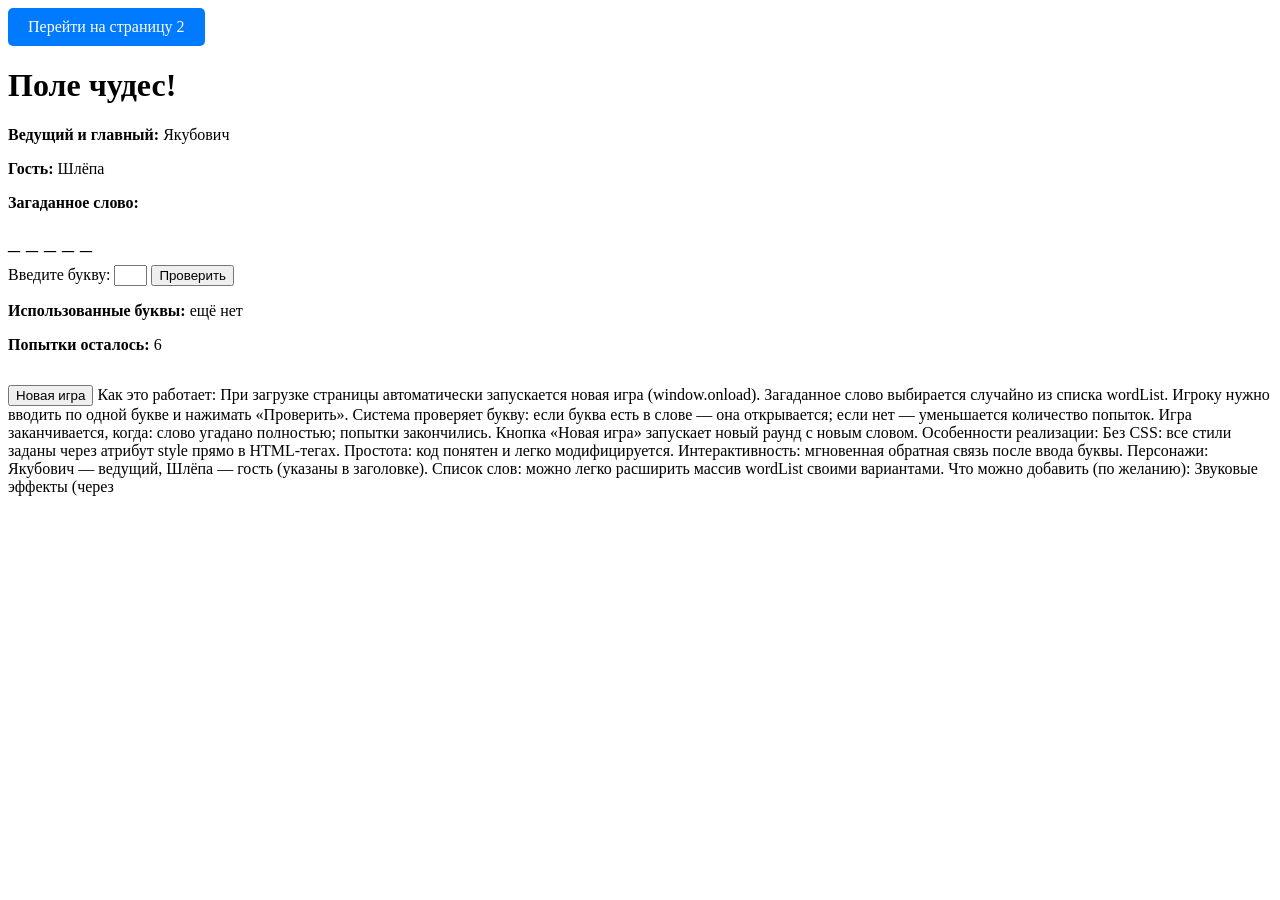
==== index.html @ eab50509 "Update index.html" ====
<!DOCTYPE html>
<html>
<a href="page2.html" class="button">Перейти на страницу 2</a>

<style>
.button {
    display: inline-block;
    padding: 10px 20px;
    background-color: #007bff;
    color: white;
    text-decoration: none;
    border-radius: 5px;
}
.button:hover { background-color: #0056b3; }
</style>

<head>
    <title>Поле чудес с Якубовичем и Шлёпой</title>
</head>
<body>
    <h1>Поле чудес!</h1>
    <p><strong>Ведущий и главный:</strong> <span id="host">Якубович</span></p>
    <p><strong>Гость:</strong> <span id="guest">Шлёпа</span></p>

    <div>
        <p><strong>Загаданное слово:</strong></p>
        <div id="word-display" style="font-size: 24px; margin: 10px 0;"></div>
    </div>

    <div>
        <label for="letter-input">Введите букву:</label>
        <input type="text" id="letter-input" maxlength="1" size="2">
        <button onclick="checkLetter()">Проверить</button>
    </div>

    <div style="margin-top: 15px;">
        <p><strong>Использованные буквы:</strong> <span id="used-letters"></span></p>
        <p><strong>Попытки осталось:</strong> <span id="attempts-left">6</span></p>
    </div>

    <div id="message" style="margin-top: 15px; font-weight: bold;"></div>

    <button onclick="startNewGame()" style="margin-top: 15px;">Новая игра</button>

    <script>
        let secretWord = '';
        let displayedWord = [];
        let usedLetters = [];
        let attemptsLeft = 6;
        const wordList = ['кот', 'шлёпа', 'игра', 'поле', 'чудес', 'якубович'];

        function startNewGame() {
            secretWord = wordList[Math.floor(Math.random() * wordList.length)];
            displayedWord = Array(secretWord.length).fill('_');
            usedLetters = [];
            attemptsLeft = 6;

            updateDisplay();
            document.getElementById('message').textContent = '';
            document.getElementById('letter-input').value = '';
        }

        function updateDisplay() {
            document.getElementById('word-display').textContent = displayedWord.join(' ');
            document.getElementById('used-letters').textContent = usedLetters.join(', ') || 'ещё нет';
            document.getElementById('attempts-left').textContent = attemptsLeft;
        }

        function checkLetter() {
            const input = document.getElementById('letter-input');
            const letter = input.value.toLowerCase().trim();

            if (!letter || usedLetters.includes(letter)) {
                return;
            }

            usedLetters.push(letter);
            let isCorrect = false;

            for (let i = 0; i < secretWord.length; i++) {
                if (secretWord[i] === letter) {
                    displayedWord[i] = letter;
                    isCorrect = true;
                }
            }

            if (!isCorrect) {
                attemptsLeft--;
            }

            updateDisplay();
            input.value = '';

            if (displayedWord.join('') === secretWord) {
                document.getElementById('message').textContent = 'Поздравляем! Вы угадали слово: ' + secretWord;
            } else if (attemptsLeft <= 0) {
                document.getElementById('message').textContent = 'Игра окончена! Загаданное слово: ' + secretWord;
            }
        }

        // Запуск первой игры при загрузке страницы
        window.onload = startNewGame;
    </script>
</body>
</html>
Как это работает:
При загрузке страницы автоматически запускается новая игра (window.onload).

Загаданное слово выбирается случайно из списка wordList.

Игроку нужно вводить по одной букве и нажимать «Проверить».

Система проверяет букву:

если буква есть в слове — она открывается;

если нет — уменьшается количество попыток.

Игра заканчивается, когда:

слово угадано полностью;

попытки закончились.

Кнопка «Новая игра» запускает новый раунд с новым словом.

Особенности реализации:
Без CSS: все стили заданы через атрибут style прямо в HTML‑тегах.

Простота: код понятен и легко модифицируется.

Интерактивность: мгновенная обратная связь после ввода буквы.

Персонажи: Якубович — ведущий, Шлёпа — гость (указаны в заголовке).

Список слов: можно легко расширить массив wordList своими вариантами.

Что можно добавить (по желанию):
Звуковые эффекты (через <audio>).

Счётчик очков.

Уровни сложности (слова разной длины).

Анимации (через JavaScript и setTimeout).

Хотите, я доработаю какой‑то блок или добавлю новую функцию?

Я
Алиса
Конечно! Вот обновлённая версия игры с категориями — теперь пользователь видит, к какой категории относится загаданное слово.

html
<!DOCTYPE html>
<html>
<head>
    <title>Поле чудес с Якубовичем и Шлёпой</title>
</head>
<body>
    <h1>Поле чудес!</h1>
    <p><strong>Ведущий:</strong> <span id="host">Якубович</span></p>
    <p><strong>Гость:</strong> <span id="guest">Шлёпа</span></p>

    <div>
        <p><strong>Категория:</strong> <span id="category"></span></p>
        <p><strong>Загаданное слово:</strong></p>
        <div id="word-display" style="font-size: 24px; margin: 10px 0;"></div>
    </div>

    <div>
        <label for="letter-input">Введите букву:</label>
        <input type="text" id="letter-input" maxlength="1" size="2">
        <button onclick="checkLetter()">Проверить</button>
    </div>

    <div style="margin-top: 15px;">
        <p><strong>Использованные буквы:</strong> <span id="used-letters"></span></p>
        <p><strong>Попытки осталось:</strong> <span id="attempts-left">6</span></p>
    </div>

    <div id="message" style="margin-top: 15px; font-weight: bold;"></div>

    <button onclick="startNewGame()" style="margin-top: 15px;">Новая игра</button>

    <script>
        let secretWord = '';
        let displayedWord = [];
        let usedLetters = [];
        let attemptsLeft = 6;
        let currentCategory = '';

        // Словарь категорий и слов
        const categories = {
            'Животные': ['кот', 'собака', 'тигр', 'лев', 'заяц', 'белка'],
            'Еда': ['яблоко', 'банан', 'пицца', 'торт', 'сыр', 'хлеб'],
            'Города': ['Москва', 'Париж', 'Лондон', 'Берлин', 'Токио', 'Рим'],
            'Профессии': ['врач', 'учитель', 'программист', 'повар', 'пилот', 'инженер'],
            'Предметы': ['стол', 'стул', 'лампа', 'книга', 'ручка', 'телефон']
        };

        function startNewGame() {
            // Выбираем случайную категорию
            const categoryNames = Object.keys(categories);
            currentCategory = categoryNames[Math.floor(Math.random() * categoryNames.length)];

            // Выбираем случайное слово из выбранной категории
            const wordsInCategory = categories[currentCategory];
            secretWord = wordsInCategory[Math.floor(Math.random() * wordsInCategory.length)].toLowerCase();

            displayedWord = Array(secretWord.length).fill('_');
            usedLetters = [];
            attemptsLeft = 6;

            updateDisplay();
            document.getElementById('message').textContent = '';
            document.getElementById('letter-input').value = '';
            // Показываем категорию
            document.getElementById('category').textContent = currentCategory;
        }

        function updateDisplay() {
            document.getElementById('word-display').textContent = displayedWord.join(' ');
            document.getElementById('used-letters').textContent = usedLetters.join(', ') || 'ещё нет';
            document.getElementById('attempts-left').textContent = attemptsLeft;
        }

        function checkLetter() {
            const input = document.getElementById('letter-input');
            const letter = input.value.toLowerCase().trim();

            if (!letter || usedLetters.includes(letter)) {
                return;
            }

            usedLetters.push(letter);
            let isCorrect = false;

            for (let i = 0; i < secretWord.length; i++) {
                if (secretWord[i] === letter) {
                    displayedWord[i] = letter;
                    isCorrect = true;
                }
            }

            if (!isCorrect) {
                attemptsLeft--;
            }

            updateDisplay();
            input.value = '';

            if (displayedWord.join('') === secretWord) {
                document.getElementById('message').textContent = 'Поздравляем! Вы угадали слово: ' + secretWord + ' (категория: ' + currentCategory + ')';
            } else if (attemptsLeft <= 0) {
                document.getElementById('message').textContent = 'Игра окончена! Загаданное слово: ' + secretWord + ' (категория: ' + currentCategory + ')';
            }
        }

        // Запуск первой игры при загрузке страницы
        window.onload = startNewGame;
    </script>
</body>
</html>
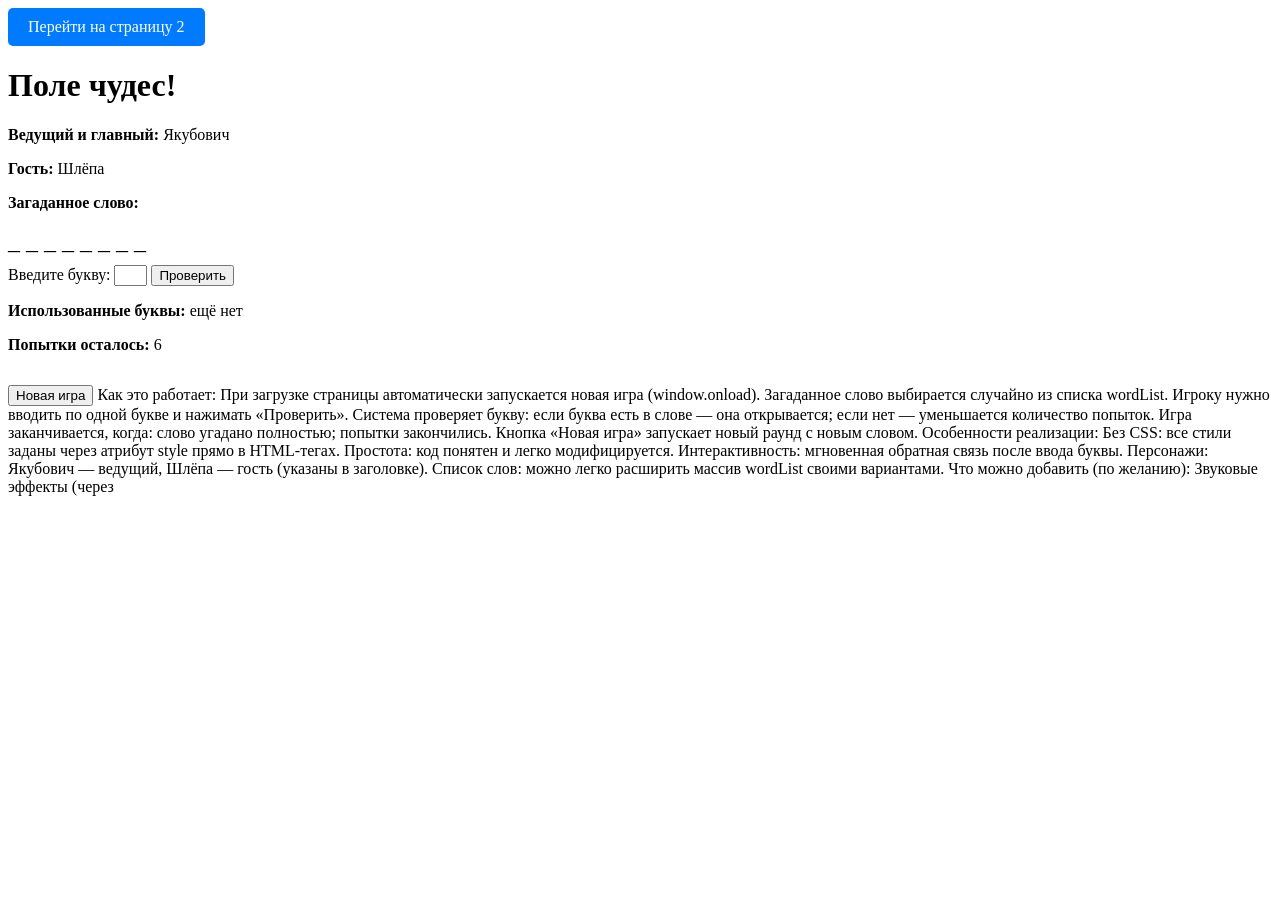
==== commit a7a75d5c: "Update index.html" ====
--- a/index.html
+++ b/index.html
@@ -1,6 +1,6 @@
 <!DOCTYPE html>
 <html>
-<a href="page2.html" class="button">Перейти на страницу 2</a>
+<a href="saper.html" class="button">Перейти на страницу 2</a>
 
 <style>
 .button {
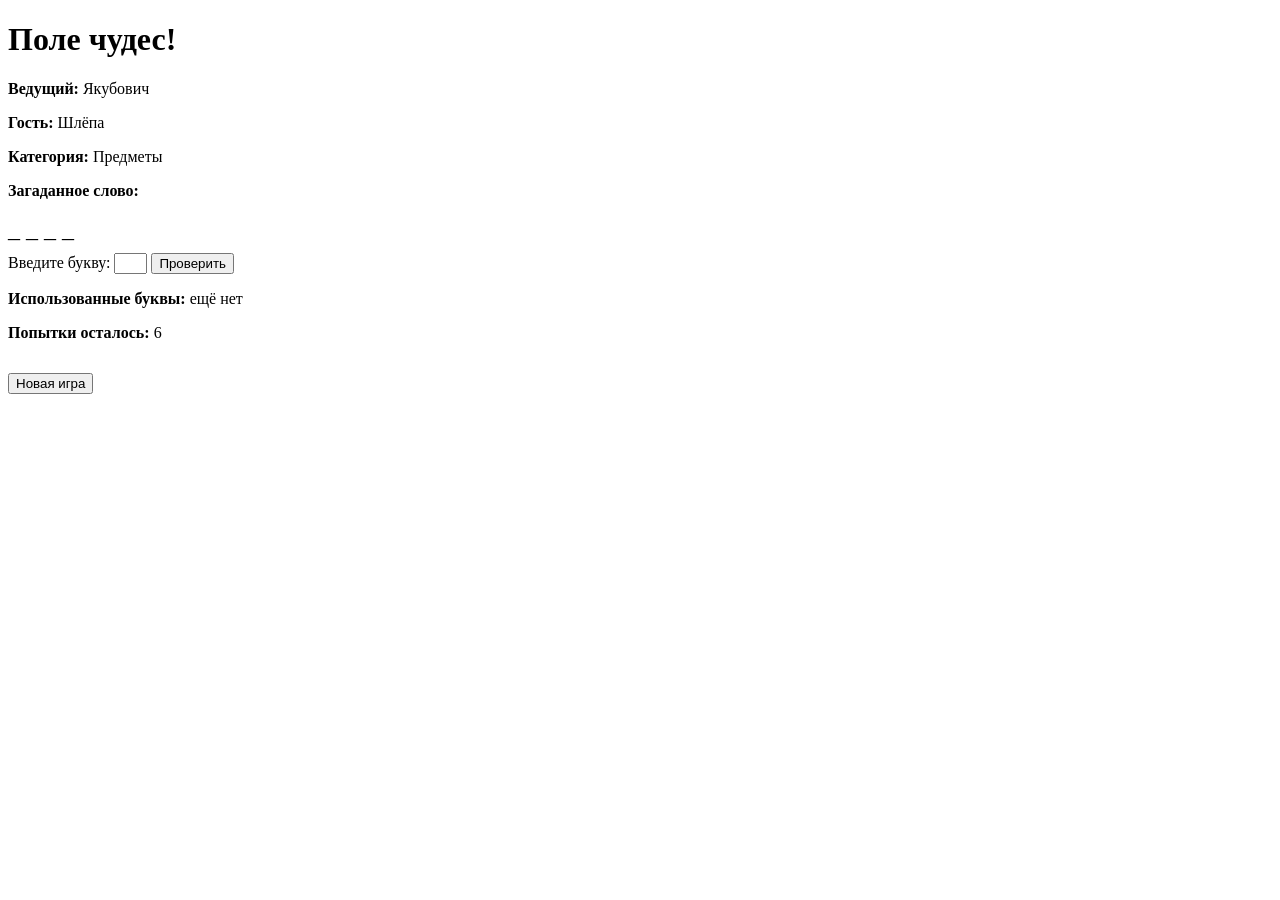
==== commit aaa08ca7: "Update index.html" ====
--- a/index.html
+++ b/index.html
@@ -1,156 +1,4 @@
-<!DOCTYPE html>
-<html>
-<a href="saper.html" class="button">Перейти на страницу 2</a>
 
-<style>
-.button {
-    display: inline-block;
-    padding: 10px 20px;
-    background-color: #007bff;
-    color: white;
-    text-decoration: none;
-    border-radius: 5px;
-}
-.button:hover { background-color: #0056b3; }
-</style>
-
-<head>
-    <title>Поле чудес с Якубовичем и Шлёпой</title>
-</head>
-<body>
-    <h1>Поле чудес!</h1>
-    <p><strong>Ведущий и главный:</strong> <span id="host">Якубович</span></p>
-    <p><strong>Гость:</strong> <span id="guest">Шлёпа</span></p>
-
-    <div>
-        <p><strong>Загаданное слово:</strong></p>
-        <div id="word-display" style="font-size: 24px; margin: 10px 0;"></div>
-    </div>
-
-    <div>
-        <label for="letter-input">Введите букву:</label>
-        <input type="text" id="letter-input" maxlength="1" size="2">
-        <button onclick="checkLetter()">Проверить</button>
-    </div>
-
-    <div style="margin-top: 15px;">
-        <p><strong>Использованные буквы:</strong> <span id="used-letters"></span></p>
-        <p><strong>Попытки осталось:</strong> <span id="attempts-left">6</span></p>
-    </div>
-
-    <div id="message" style="margin-top: 15px; font-weight: bold;"></div>
-
-    <button onclick="startNewGame()" style="margin-top: 15px;">Новая игра</button>
-
-    <script>
-        let secretWord = '';
-        let displayedWord = [];
-        let usedLetters = [];
-        let attemptsLeft = 6;
-        const wordList = ['кот', 'шлёпа', 'игра', 'поле', 'чудес', 'якубович'];
-
-        function startNewGame() {
-            secretWord = wordList[Math.floor(Math.random() * wordList.length)];
-            displayedWord = Array(secretWord.length).fill('_');
-            usedLetters = [];
-            attemptsLeft = 6;
-
-            updateDisplay();
-            document.getElementById('message').textContent = '';
-            document.getElementById('letter-input').value = '';
-        }
-
-        function updateDisplay() {
-            document.getElementById('word-display').textContent = displayedWord.join(' ');
-            document.getElementById('used-letters').textContent = usedLetters.join(', ') || 'ещё нет';
-            document.getElementById('attempts-left').textContent = attemptsLeft;
-        }
-
-        function checkLetter() {
-            const input = document.getElementById('letter-input');
-            const letter = input.value.toLowerCase().trim();
-
-            if (!letter || usedLetters.includes(letter)) {
-                return;
-            }
-
-            usedLetters.push(letter);
-            let isCorrect = false;
-
-            for (let i = 0; i < secretWord.length; i++) {
-                if (secretWord[i] === letter) {
-                    displayedWord[i] = letter;
-                    isCorrect = true;
-                }
-            }
-
-            if (!isCorrect) {
-                attemptsLeft--;
-            }
-
-            updateDisplay();
-            input.value = '';
-
-            if (displayedWord.join('') === secretWord) {
-                document.getElementById('message').textContent = 'Поздравляем! Вы угадали слово: ' + secretWord;
-            } else if (attemptsLeft <= 0) {
-                document.getElementById('message').textContent = 'Игра окончена! Загаданное слово: ' + secretWord;
-            }
-        }
-
-        // Запуск первой игры при загрузке страницы
-        window.onload = startNewGame;
-    </script>
-</body>
-</html>
-Как это работает:
-При загрузке страницы автоматически запускается новая игра (window.onload).
-
-Загаданное слово выбирается случайно из списка wordList.
-
-Игроку нужно вводить по одной букве и нажимать «Проверить».
-
-Система проверяет букву:
-
-если буква есть в слове — она открывается;
-
-если нет — уменьшается количество попыток.
-
-Игра заканчивается, когда:
-
-слово угадано полностью;
-
-попытки закончились.
-
-Кнопка «Новая игра» запускает новый раунд с новым словом.
-
-Особенности реализации:
-Без CSS: все стили заданы через атрибут style прямо в HTML‑тегах.
-
-Простота: код понятен и легко модифицируется.
-
-Интерактивность: мгновенная обратная связь после ввода буквы.
-
-Персонажи: Якубович — ведущий, Шлёпа — гость (указаны в заголовке).
-
-Список слов: можно легко расширить массив wordList своими вариантами.
-
-Что можно добавить (по желанию):
-Звуковые эффекты (через <audio>).
-
-Счётчик очков.
-
-Уровни сложности (слова разной длины).
-
-Анимации (через JavaScript и setTimeout).
-
-Хотите, я доработаю какой‑то блок или добавлю новую функцию?
-
-Я
-Алиса
-Конечно! Вот обновлённая версия игры с категориями — теперь пользователь видит, к какой категории относится загаданное слово.
-
-html
 <!DOCTYPE html>
 <html>
 <head>
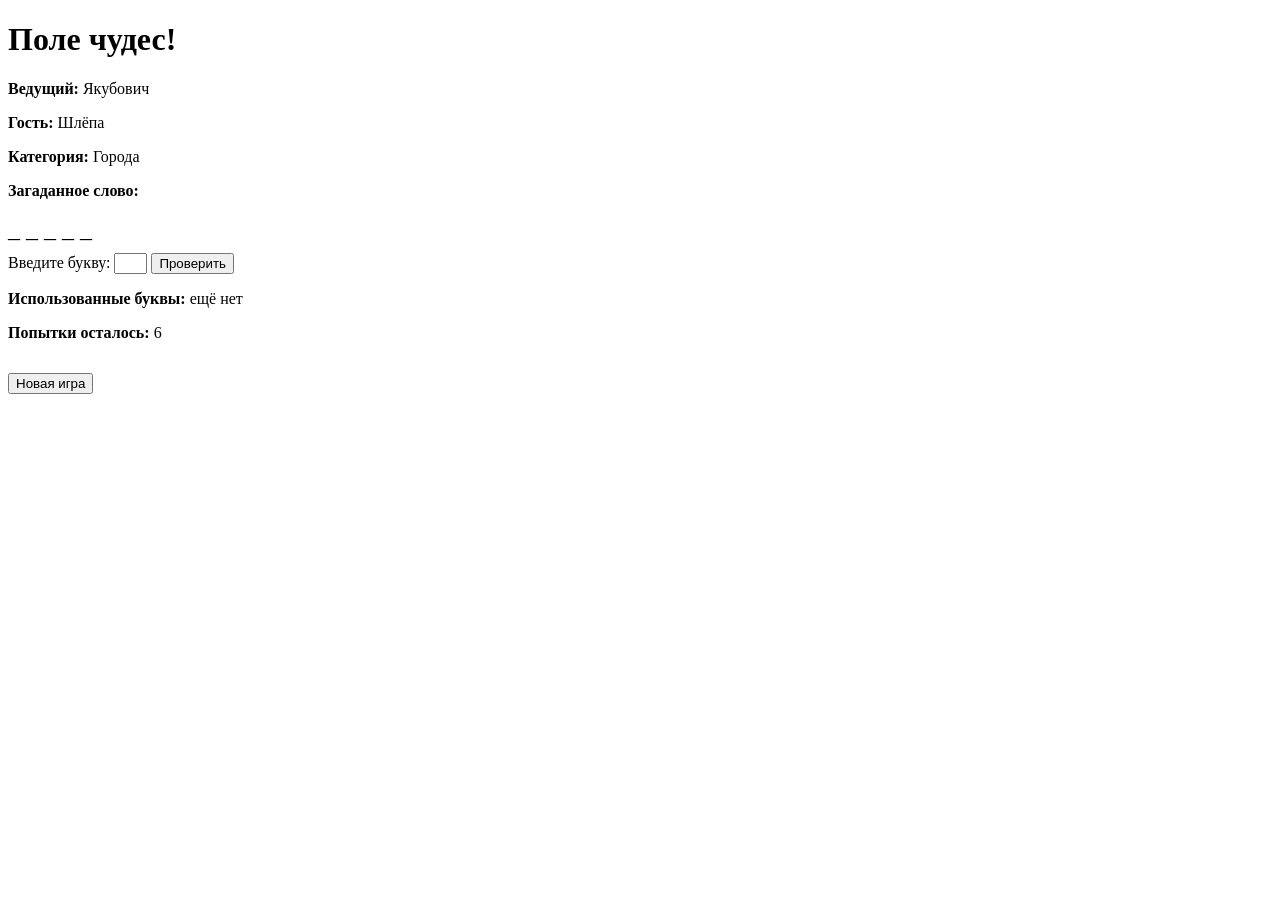
==== commit c06cde6b: "Update index.html" ====
--- a/index.html
+++ b/index.html
@@ -34,7 +34,7 @@
         let secretWord = '';
         let displayedWord = [];
         let usedLetters = [];
-        let attemptsLeft = 6;
+        let attemptsLeft = 10;
         let currentCategory = '';
 
         // Словарь категорий и слов
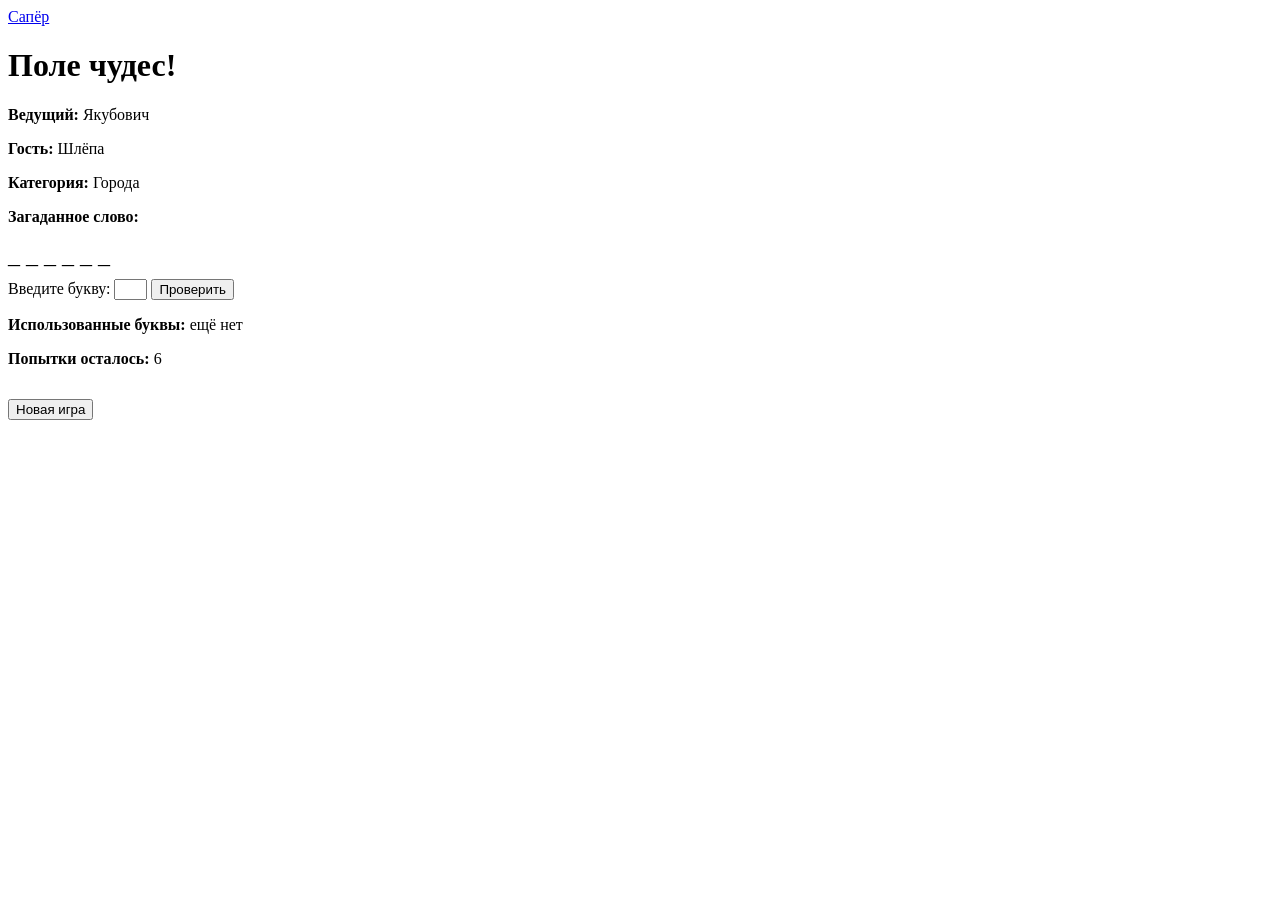
==== commit 99d43d6d: "Update index.html" ====
--- a/index.html
+++ b/index.html
@@ -3,6 +3,7 @@
 <html>
 <head>
     <title>Поле чудес с Якубовичем и Шлёпой</title>
+    <a href="saper.html" class="button">Сапёр</a>
 </head>
 <body>
     <h1>Поле чудес!</h1>
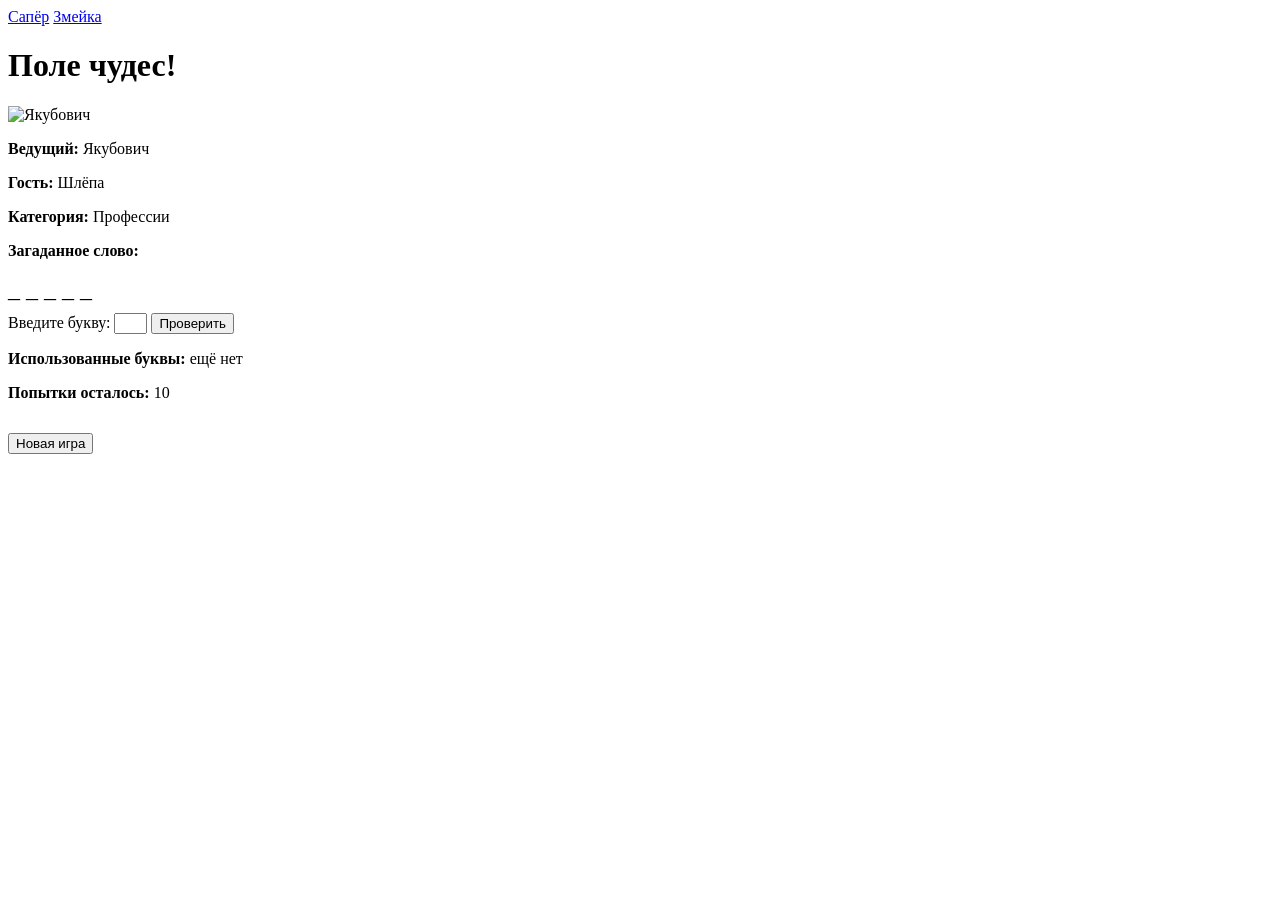
==== commit 0cdcb39c: "Update index.html" ====
--- a/index.html
+++ b/index.html
@@ -4,9 +4,11 @@
 <head>
     <title>Поле чудес с Якубовичем и Шлёпой</title>
     <a href="saper.html" class="button">Сапёр</a>
+    <a href="snake.html" class="button">Змейка</a>
 </head>
 <body>
     <h1>Поле чудес!</h1>
+    <img src="yakubovich.png" alt="Якубович" width="500" height="300">
     <p><strong>Ведущий:</strong> <span id="host">Якубович</span></p>
     <p><strong>Гость:</strong> <span id="guest">Шлёпа</span></p>
 
@@ -40,7 +42,7 @@
 
         // Словарь категорий и слов
         const categories = {
-            'Животные': ['кот', 'собака', 'тигр', 'лев', 'заяц', 'белка'],
+            'Животные': ['кот', 'собака', 'тигр', 'лев', 'заяц', 'белка', 'Нейропсихофармакотерапия'],
             'Еда': ['яблоко', 'банан', 'пицца', 'торт', 'сыр', 'хлеб'],
             'Города': ['Москва', 'Париж', 'Лондон', 'Берлин', 'Токио', 'Рим'],
             'Профессии': ['врач', 'учитель', 'программист', 'повар', 'пилот', 'инженер'],
@@ -58,7 +60,7 @@
 
             displayedWord = Array(secretWord.length).fill('_');
             usedLetters = [];
-            attemptsLeft = 6;
+            attemptsLeft = 10;
 
             updateDisplay();
             document.getElementById('message').textContent = '';
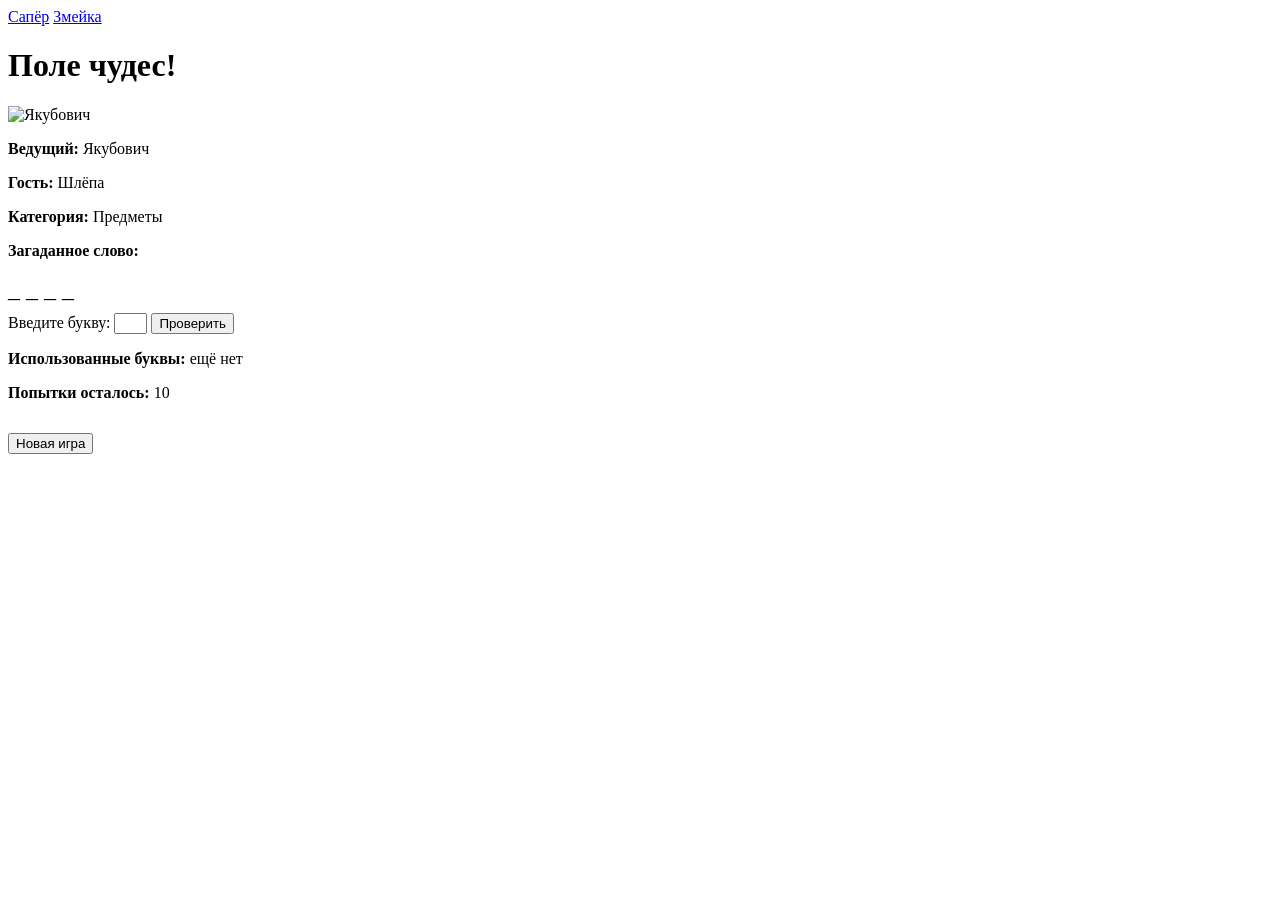
==== commit a3863bfb: "Update index.html" ====
--- a/index.html
+++ b/index.html
@@ -46,7 +46,8 @@
             'Еда': ['яблоко', 'банан', 'пицца', 'торт', 'сыр', 'хлеб'],
             'Города': ['Москва', 'Париж', 'Лондон', 'Берлин', 'Токио', 'Рим'],
             'Профессии': ['врач', 'учитель', 'программист', 'повар', 'пилот', 'инженер'],
-            'Предметы': ['стол', 'стул', 'лампа', 'книга', 'ручка', 'телефон']
+            'Предметы': ['стол', 'стул', 'лампа', 'книга', 'ручка', 'телефон'],
+            'Предметы': ['стол', 'стул', 'лампа', 'книга', 'ручка', 'телефон', 'Я']
         };
 
         function startNewGame() {
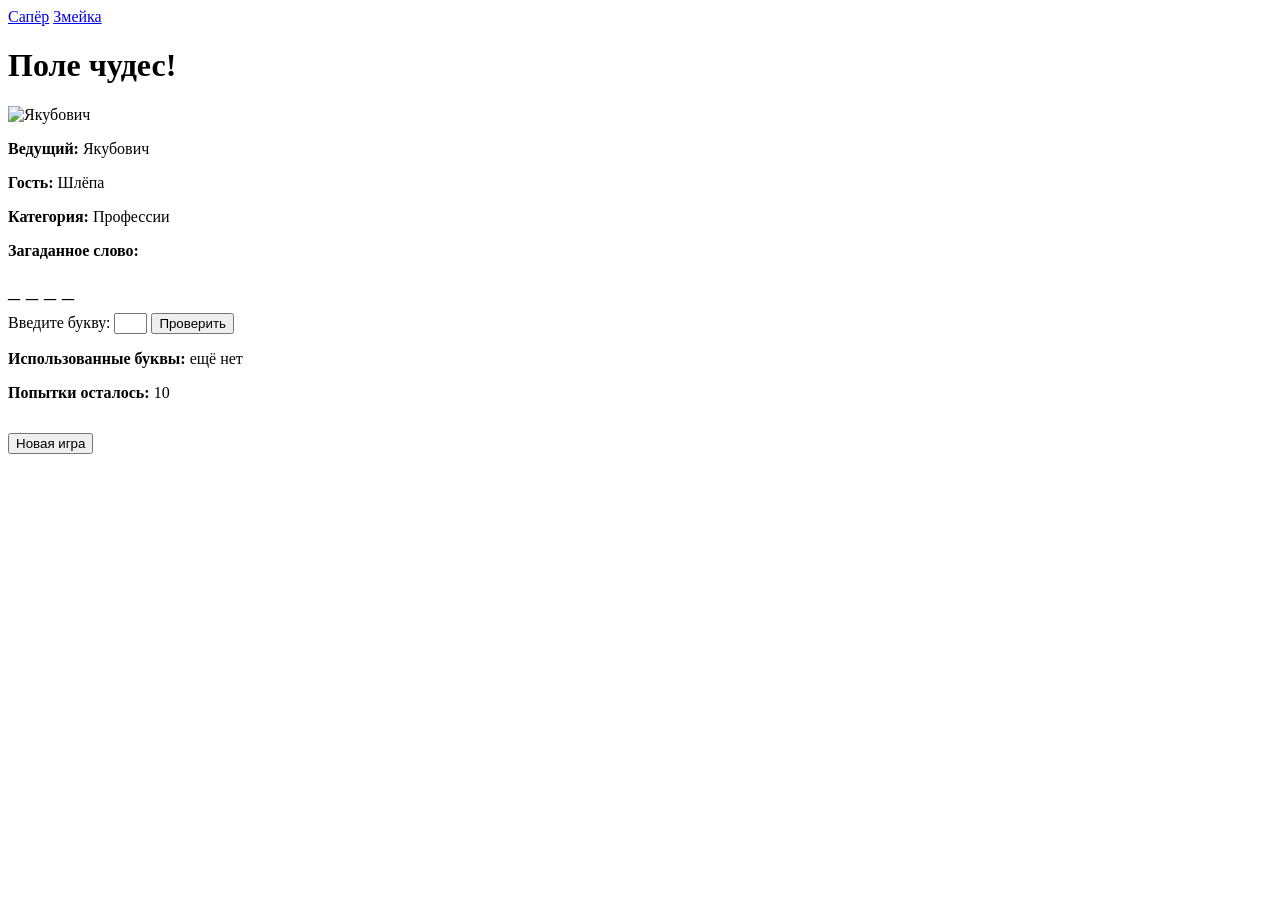
==== commit a6599601: "Update index.html" ====
--- a/index.html
+++ b/index.html
@@ -47,7 +47,7 @@
             'Города': ['Москва', 'Париж', 'Лондон', 'Берлин', 'Токио', 'Рим'],
             'Профессии': ['врач', 'учитель', 'программист', 'повар', 'пилот', 'инженер'],
             'Предметы': ['стол', 'стул', 'лампа', 'книга', 'ручка', 'телефон'],
-            'Предметы': ['стол', 'стул', 'лампа', 'книга', 'ручка', 'телефон', 'Я']
+            'Местоимения': ['Я']
         };
 
         function startNewGame() {
